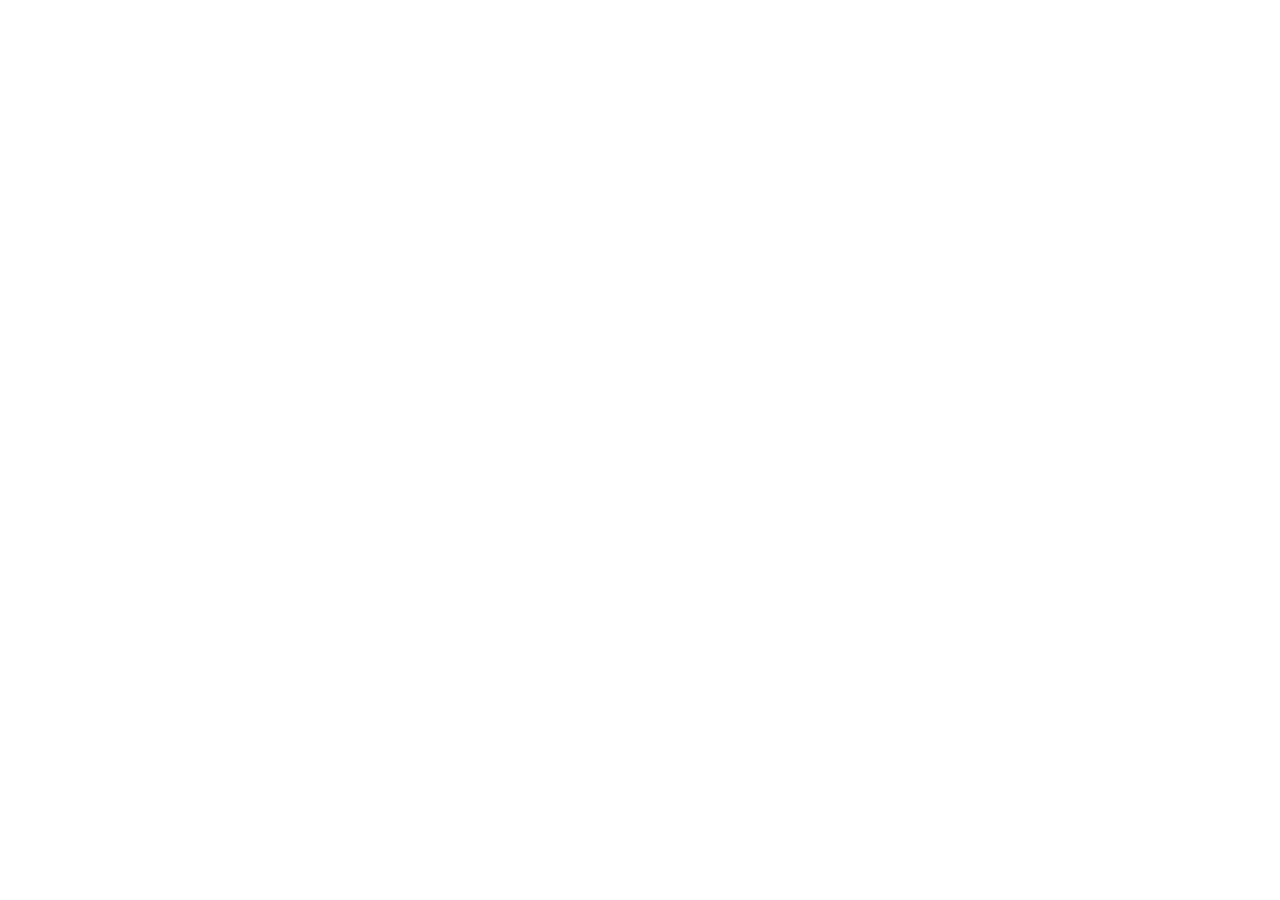
==== GrupoA.html @ bb574b8e "Revolucion de Paises" ====
<!DOCTYPE html>
<html lang="es">
<head>
    <meta charset="UTF-8">
    <meta name="viewport" content="width=device-width, initial-scale=1.0">
    <title>Parcial</title>
</head>
<body>
    <header>

    </header>
    <main>
        
    </main>
    
</body>
</html>
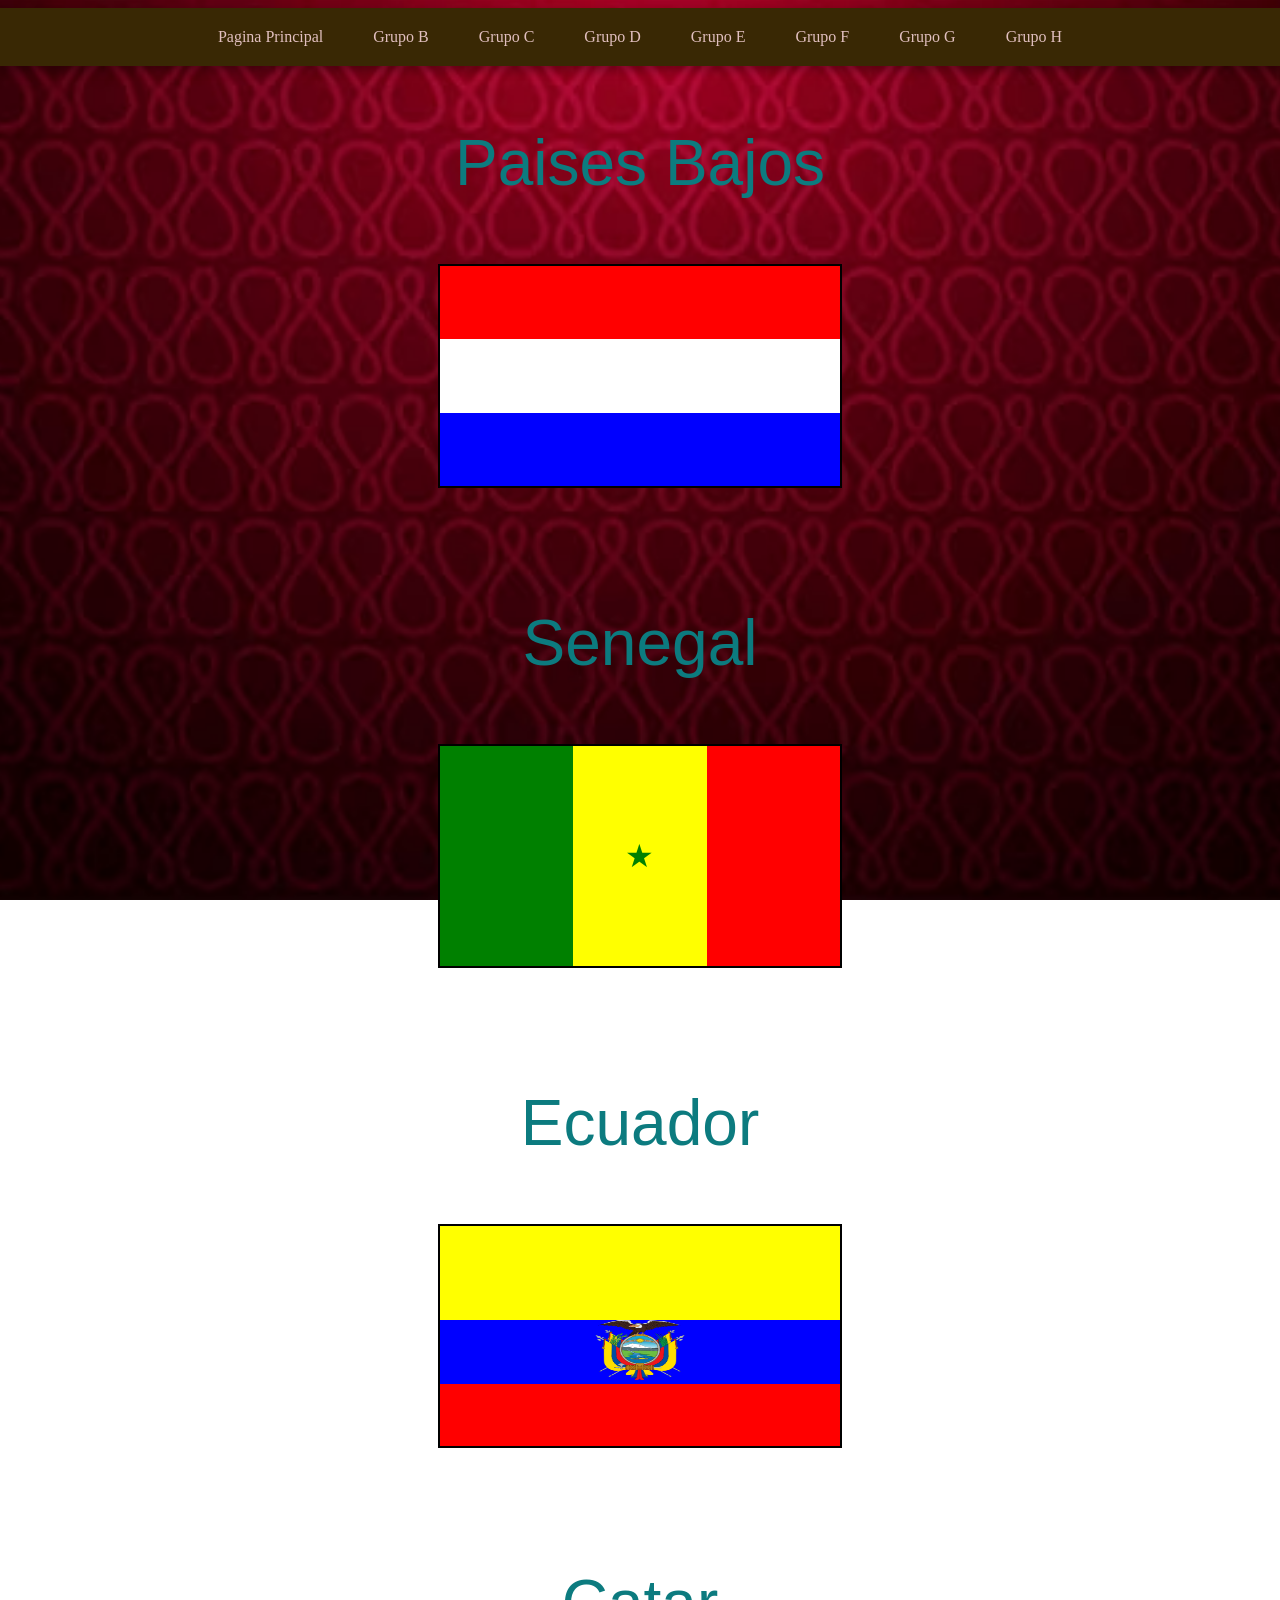
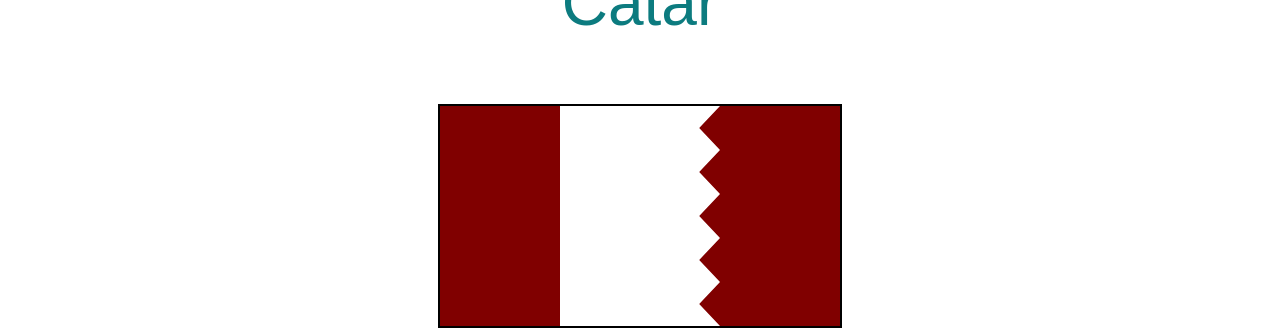
==== commit a6dbfa9a: "Parte de Cristofer Asencio" ====
--- a/GrupoA.html
+++ b/GrupoA.html
@@ -4,13 +4,64 @@
     <meta charset="UTF-8">
     <meta name="viewport" content="width=device-width, initial-scale=1.0">
     <title>Parcial</title>
+    <link rel="stylesheet" href="CSS/styleA.css">
 </head>
-<body>
-    <header>
+<body background="img/fondo_de_banderas.avif">
+    <header></header>
+        <nav class="nav">
+            <a href="index.html">Pagina Principal</a>
+            <a href="GrupoB.html">Grupo B</a>
+            <a href="GrupoC.html">Grupo C</a>
+            <a href="GrupoD.html">Grupo D</a>
+            <a href="GrupoE.html">Grupo E</a>
+            <a href="GrupoF.html">Grupo F</a>
+            <a href="GrupoG.html">Grupo G</a>
+            <a href="GrupoH.html">Grupo H</a>
+        </nav>
 
-    </header>
+    
     <main>
-        
+        <br>
+        <br>
+        <br>
+
+        <p>Paises Bajos</p>
+        <div class="bandera paises-bajos">
+            
+            <div class="rojo"></div>
+            <div class="blanco"></div>
+            <div class="azul"></div>
+        </div>
+        <br>
+        <br>
+        <br>
+
+        <p>Senegal</p>
+        <div class="bandera senegal">
+            <div class="verde"></div>
+            <div class="amarillo"><span class="estrella">★</span></div>
+            <div class="rojo"></div>
+        </div>
+        <br>
+        <br>
+        <br>
+        <p>Ecuador</p>
+        <div class="bandera ecuador">
+            <div class="amarillo">
+                
+            </div>
+            <div class="azul">
+                <img src="img/Coat_of_arms_of_Ecuador-Photoroom-Photoroom.png" alt="escudo">
+            </div>
+            <div class="rojo"></div>
+        </div>
+        <br>
+        <br>
+        <br>
+
+        <p>Catar</p>
+        <div class="bandera catar"></div>
+       
     </main>
     
 </body>
--- a/CSS/styleA.css
+++ b/CSS/styleA.css
@@ -0,0 +1,100 @@
+p{
+    
+    font-family: Impact, Haettenschweiler, 'Arial Narrow Bold', sans-serif;
+    font-size: 400%;
+    color: rgb(12, 123, 127);
+
+}
+body{
+    justify-content: center;
+    text-align: center;
+    display: flex;
+    flex-wrap: wrap;
+    background-position: center;
+    background-repeat: no-repeat;
+    background-attachment: fixed;
+    background-size: cover;
+}
+.bandera {
+    width: 400px;
+    height: 220px;
+    display: flex;
+    flex-direction: column;
+    border: 2px solid black;
+}
+.paises-bajos div {
+    height: 33.33%;
+}
+.paises-bajos .rojo { background-color: red; }
+.paises-bajos .blanco { background-color: white; }
+.paises-bajos .azul { background-color: blue; }
+
+.senegal {
+    display: flex;
+    flex-direction: row;
+}
+.senegal div {
+    width: 33.33%;
+    height: 100%;
+}
+.senegal .verde { background-color: green; }
+.senegal .amarillo { background-color: yellow; display: flex; justify-content: center; align-items: center; }
+.senegal .rojo { background-color: red; }
+.senegal .estrella {
+    font-size: 2rem;
+    color: green;
+}
+
+.ecuador {
+    display: flex;
+    flex-direction: column;
+}
+.ecuador div {
+    height: 33.33%;
+}
+.ecuador .amarillo { background-color: yellow; height: 50%;  }
+.azul img{
+    place-items: center;
+    width: 90px;
+    height: 60px;
+}
+.ecuador .azul { background-color: blue; }
+.ecuador .rojo { background-color: red; }
+
+.catar {
+    display: flex;
+    align-items: center;
+    background-color: maroon;
+    position: relative;
+}
+.catar::before {
+    content: "";
+    width: 40%;
+    height: 100%;
+    background-color: white;
+    clip-path: polygon(100% 0, 87% 10%, 100% 20%, 87% 30%, 100% 40%, 87% 50%, 100% 60%, 87% 70%, 100% 80%, 87% 90%, 100% 100%, 0 100%, 0 0);
+}
+.nav {
+    position: fixed;
+   
+    width: 100%;
+    background-color: #392804;
+    padding: 10px 0;
+    display: flex;
+    justify-content: center;
+    gap: 20px;
+    box-shadow: 0px 4px 10px rgba(0, 0, 0, 0.3);
+    
+}
+.nav a {
+    color: rgb(225, 191, 191);
+    text-decoration: none;
+    padding: 10px 15px;
+    font-size: 16px;
+    transition: background 0.3s;
+}
+
+.nav a:hover {
+    background: #555;
+    border-radius: 5px;
+}
